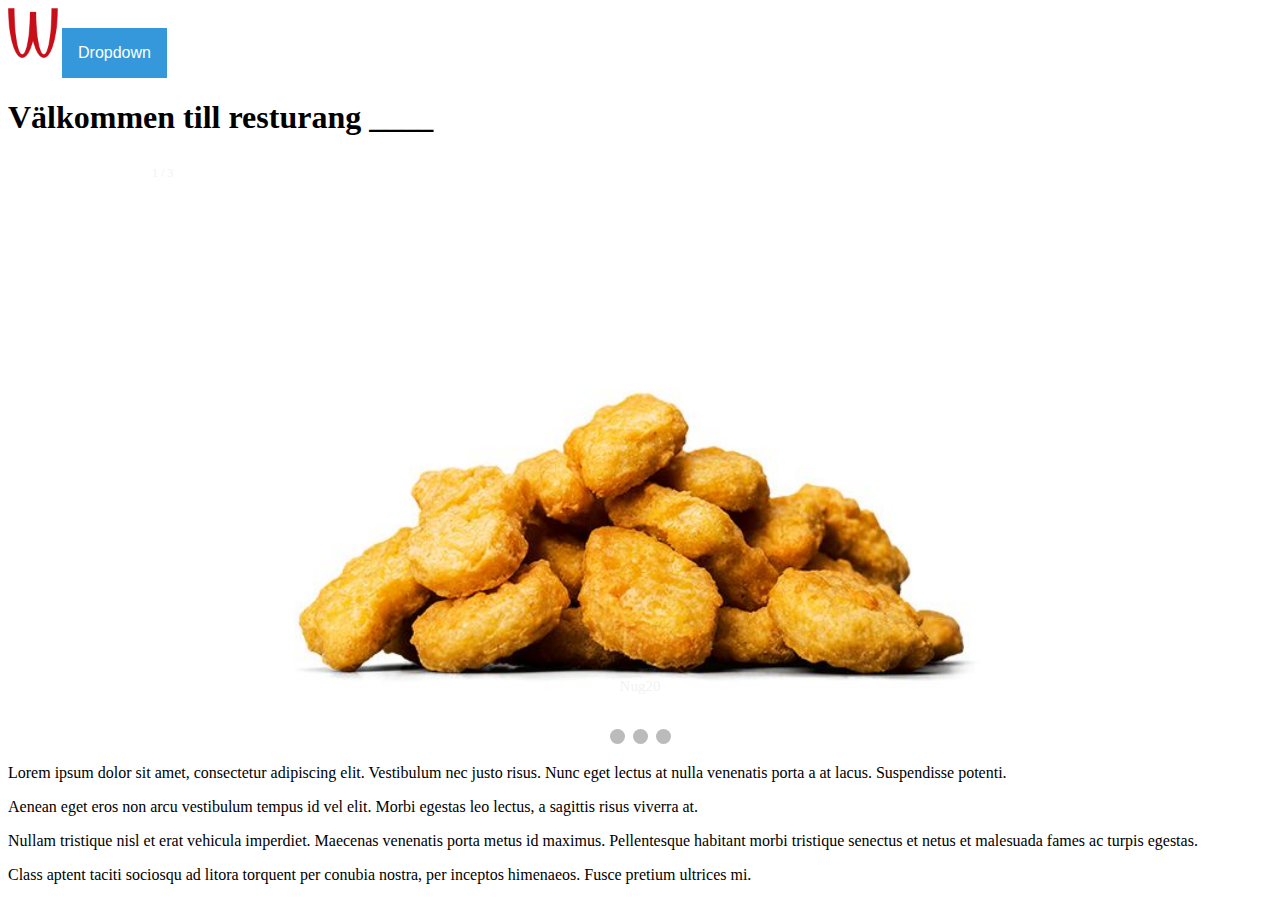
==== index.html @ b27fae53 "varierade fix" ====
<!DOCTYPE html> 
<html>
   <head> 
       <link rel="stylesheet" type="text/css" href="css/style.css">
       <link rel="stylesheet" type="text/css" href="css/grid.css">
        <meta charset=utf-8>
        <meta name=”viewport” content=”width-device width, initial-scale=1.0”>
     <!-- note to self, högerclicka på en av sidorna i VS för att öppna i browser, därefter inspektera, knappen för att visa i mobil ligger längst till vänster där-->
        <title>mainsida</title>
   </head>
   <body> 

     <div class="header">
      <img src="img/logga.png" class="logga"> 
      <div class="dropdown">
        <button onclick="myFunction()" class="dropbtn">Dropdown</button>
        <div id="maindropdown" class="dropdown-content">
          <div class="dropdown2">
            <button onclick="myFunction2()" class="dropbtn2">Dropdown</button>
            <div id="subdropdown" class="dropdown2-content">
              <a href="hamburgare.html">Hungrig?</a>
              <a href="drycker.html">Törstig</a>
              <a href="#contact">Contact</a>
            </div>
          </div>
          <a href="#about">About</a>
          <a href="#contact">Contact</a>
        </div>
      </div>        
        </ul>
        
     </div>
     <!-- Detta ovan är header, planen är att denna ska innehålla en hamburgarmeny och även loggan-->
        <h1> 
          Välkommen till resturang ____
        </h1>

<!-- Slideshow container -->
<div class="slideshow-container">

     <!-- Full-width images with number and caption text -->
     <div class="mySlides fade">
       <div class="numbertext">1 / 3</div>
       <a href="kyckling.html"> <img src="img/nug20.jpeg" style="width:100%"> </a>
       <div class="text">Nug20</div>
     </div>
   
     <div class="mySlides fade">
       <div class="numbertext">2 / 3</div>
       <a href="hamburgare.html"> <img src="img/burgmelsal.jpeg" style="width:100%"> </a>
       <div class="text">Burgmel</div>
     </div>
   
     <div class="mySlides fade">
       <div class="numbertext">3 / 3</div>
       <a href="tillbehör.html"> <img src="img/såsvitvit.jpeg" style="width:100%"> </a>
       <div class="text">Såsvitvit</div>
     </div>
   
     <!-- Next and previous buttons -->
     <a class="prev" onclick="plusSlides(-1)">&#10094;</a>
     <a class="next" onclick="plusSlides(1)">&#10095;</a>
   </div>
   <br>
   
   <!-- The dots/circles -->
   <div style="text-align:center">
     <span class="dot" onclick="currentSlide(1)"></span>
     <span class="dot" onclick="currentSlide(2)"></span>
     <span class="dot" onclick="currentSlide(3)"></span>
   </div>        <p> 
          Lorem ipsum dolor sit amet, consectetur adipiscing elit. Vestibulum nec justo risus. Nunc eget lectus at nulla venenatis porta a at lacus. Suspendisse potenti.
        </p><p>
          Aenean eget eros non arcu vestibulum tempus id vel elit. Morbi egestas leo lectus, a sagittis risus viverra at.
        </p><p>

          Nullam tristique nisl et erat vehicula imperdiet. Maecenas venenatis porta metus id maximus. Pellentesque habitant morbi tristique senectus et netus et malesuada fames ac turpis egestas.
        </p><p>
          Class aptent taciti sociosqu ad litora torquent per conubia nostra, per inceptos himenaeos. Fusce pretium ultrices mi.
        </p>
        <script src="js/script.js"> </script>
  </body> 
</html>
---- css/style.css ----
.dropbtn {
  background-color: #3498DB;
  color: white;
  padding: 16px;
  font-size: 16px;
  border: none;
  cursor: pointer;
}

.dropbtn:hover, .dropbtn:focus {
  background-color: #2980B9;
}

.dropdown {
  position: relative;
  display: inline-block;
}

.dropdown-content {
  display: none;
  position: absolute;
  background-color: #f1f1f1;
  min-width: 160px;
  overflow: auto;
  box-shadow: 0px 8px 16px 0px rgba(0,0,0,0.2);
  z-index: 1;
}

.dropdown-content a {
  color: black;
  padding: 12px 16px;
  text-decoration: none;
  display: block;
}

.dropdown a:hover {background-color: #ddd;}

.show {display: block;}


.dropbtn2 {
  background-color: #3498DB;
  color: white;
  padding: 16px;
  font-size: 16px;
  border: none;
  cursor: pointer;
}

.dropbtn2:hover, .dropbtn:focus {
  background-color: #2980B9;
}

.dropdown2 {
  position: relative;
  display: inline-block;
}

.dropdown2-content {
  display: none;
  position: absolute;
  background-color: #f1f1f1;
  min-width: 160px;
  overflow: auto;
  box-shadow: 0px 8px 16px 0px rgba(0,0,0,0.2);
  z-index: 2;
}

.dropdown2-content a {
  color: black;
  padding: 12px 16px;
  text-decoration: none;
  display: block;
}

.dropdown2 a:hover {background-color: #ddd;}

.logga{
    width: 50px;
    height: 50px;
  }


.header{
    color: blue;
}

* {box-sizing:border-box}

/* Slideshow container */
.slideshow-container {
  max-width: 1000px;
  position: relative;
  margin: auto;
}

/* Hide the images by default */
.mySlides {
  display: none;
}

/* Next & previous buttons */
.prev, .next {
  cursor: pointer;
  position: absolute;
  top: 50%;
  width: auto;
  margin-top: -22px;
  padding: 16px;
  color: white;
  font-weight: bold;
  font-size: 18px;
  transition: 0.6s ease;
  border-radius: 0 3px 3px 0;
  user-select: none;
}

/* Position the "next button" to the right */
.next {
  right: 0;
  border-radius: 3px 0 0 3px;
}

/* On hover, add a black background color with a little bit see-through */
.prev:hover, .next:hover {
  background-color: rgba(0,0,0,0.8);
}

/* Caption text */
.text {
  color: #f2f2f2;
  font-size: 15px;
  padding: 8px 12px;
  position: absolute;
  bottom: 8px;
  width: 100%;
  text-align: center;
}

/* Number text (1/3 etc) */
.numbertext {
  color: #f2f2f2;
  font-size: 12px;
  padding: 8px 12px;
  position: absolute;
  top: 0;
}

/* The dots/bullets/indicators */
.dot {
  cursor: pointer;
  height: 15px;
  width: 15px;
  margin: 0 2px;
  background-color: #bbb;
  border-radius: 50%;
  display: inline-block;
  transition: background-color 0.6s ease;
}

.active, .dot:hover {
  background-color: #717171;
}

/* Fading animation */
.fade {
  animation-name: fade;
  animation-duration: 1.5s;
}

@keyframes fade {
  from {opacity: .4}
  to {opacity: 1}
}


.container{
  display: grid;
  grid-template-columns: 1fr 1fr;
grid-gap: 15px;
margin: 10%;
}
.mat img{
width: 100%;
margin-bottom: 30%;

}
.mat{
  overflow: hidden;
  position: relative;
  border-radius: 12px;
}
.mat h2{
  position: absolute;
  vertical-align: middle;
  line-height: 215%;
  background-color: black;
  bottom: 0%;
  width:100%;
  margin-bottom: 0;
  text-align: center;
  -webkit-transition:0.3s;
  height: 50px;
font-family: 'Bebas Neue', cursive;
  color:white;
  text-decoration: none;

}

.mat h2:hover{
  height:30%;
  -webkit-transition:0.3s;
  transition-timing-function: ease;

}

.karta{
  
}
---- css/grid.css ----
.bildgrid {
    display: grid;
    grid-template: repeat(insert number,insert number)repeat(insert number, insert number);
    grid-gap:"3px"
}
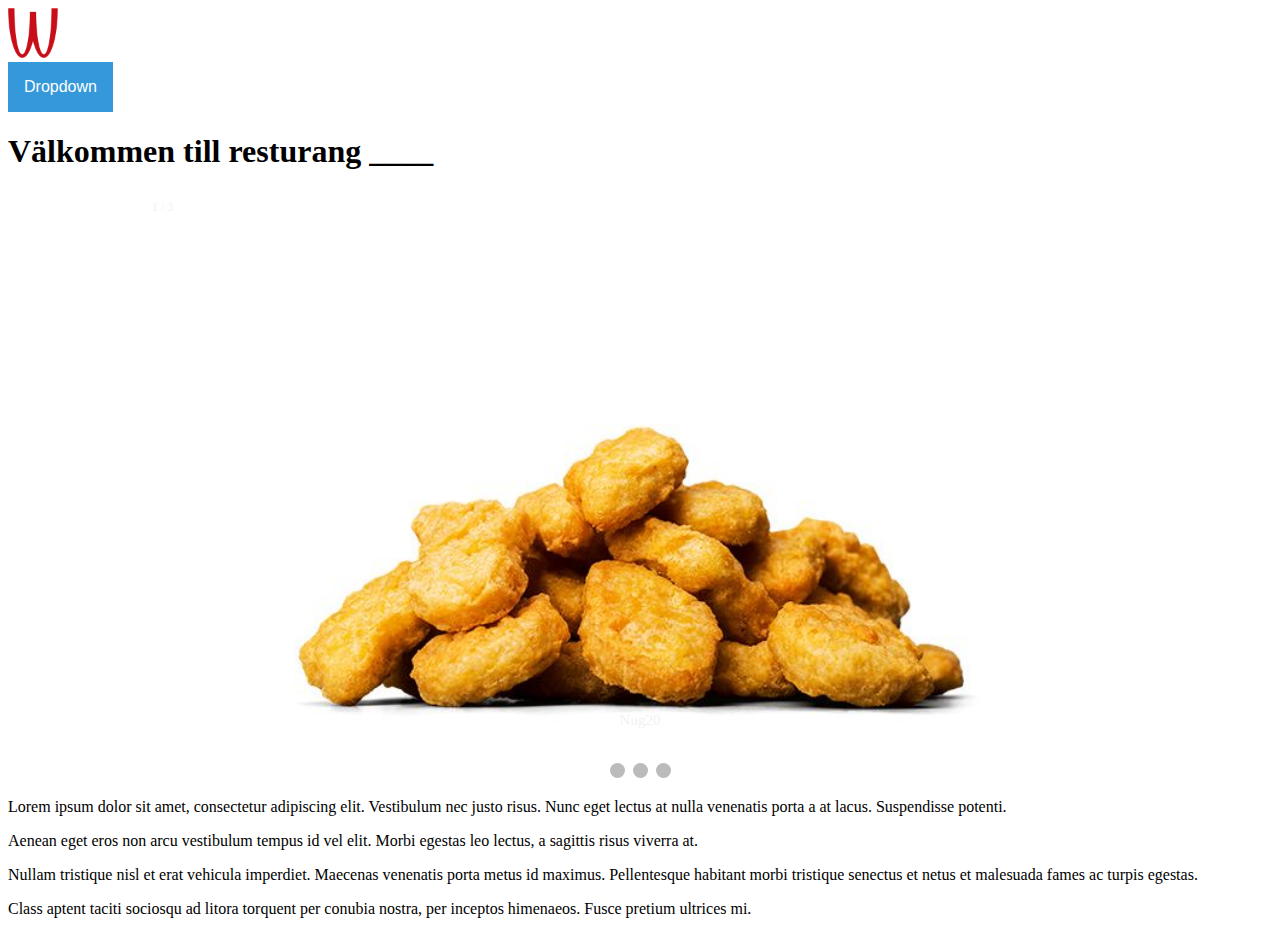
==== commit cf0ada4e: "Tillägg av dropdown" ====
--- a/index.html
+++ b/index.html
@@ -12,20 +12,26 @@
 
      <div class="header">
       <img src="img/logga.png" class="logga"> 
+      <br>
       <div class="dropdown">
         <button onclick="myFunction()" class="dropbtn">Dropdown</button>
         <div id="maindropdown" class="dropdown-content">
-          <div class="dropdown2">
-            <button onclick="myFunction2()" class="dropbtn2">Dropdown</button>
-            <div id="subdropdown" class="dropdown2-content">
-              <a href="hamburgare.html">Hungrig?</a>
-              <a href="drycker.html">Törstig</a>
-              <a href="#contact">Contact</a>
-            </div>
+           <a href="hamburgare.html">Hungrig?</a>
+           <a href="drycker.html">Törstig?</a>
+           <a href="kyckling.html">Kyckling?</a>
+           <a href="vegetariskt.html">Vegitarian?</a>
+           <a href="desserter.html">Något sött?</a>
+           <a href="tillbehör.html">Tillbehör?</a>
+           <a href="hitta.html">Hitta hit</a>
+           <a href="kontakt.html">Kontakt</a>
+
           </div>
-          <a href="#about">About</a>
-          <a href="#contact">Contact</a>
+ 
+          
+          
         </div>
+
+
       </div>        
         </ul>
         
--- a/css/style.css
+++ b/css/style.css
@@ -38,42 +38,6 @@
 .show {display: block;}
 
 
-.dropbtn2 {
-  background-color: #3498DB;
-  color: white;
-  padding: 16px;
-  font-size: 16px;
-  border: none;
-  cursor: pointer;
-}
-
-.dropbtn2:hover, .dropbtn:focus {
-  background-color: #2980B9;
-}
-
-.dropdown2 {
-  position: relative;
-  display: inline-block;
-}
-
-.dropdown2-content {
-  display: none;
-  position: absolute;
-  background-color: #f1f1f1;
-  min-width: 160px;
-  overflow: auto;
-  box-shadow: 0px 8px 16px 0px rgba(0,0,0,0.2);
-  z-index: 2;
-}
-
-.dropdown2-content a {
-  color: black;
-  padding: 12px 16px;
-  text-decoration: none;
-  display: block;
-}
-
-.dropdown2 a:hover {background-color: #ddd;}
 
 .logga{
     width: 50px;
@@ -215,5 +179,22 @@
 }
 
 .karta{
+  vertical-align: middle;
+
+}
+
+.stortext{
+  font-size: 20px;
+  color: #c80e18;;
+  font-family: 'Merriweather Sans', sans-serif;
   
-}+}
+
+.litentext{
+  font-size:12px;
+  color: #c80e18;
+  font-family: 'Poppins', sans-serif;
+
+
+}
+
--- a/css/grid.css
+++ b/css/grid.css
@@ -1,5 +1,20 @@
 .bildgrid {
     display: grid;
-    grid-template: repeat(insert number,insert number)repeat(insert number, insert number);
+    grid-template: repeat(insert number,insert number)/ repeat(insert number, insert number);
     grid-gap:"3px"
 }
+.grid_karta {
+    display: grid;
+    grid-template: 1fr auto 1fr/ repeat(3 450px);
+}
+
+.karta{
+    grid-row: 2/3;
+    grid-column: 2/3;
+}
+
+.top{
+    grid-row: 1/2;
+    grid-column: 2/3;
+    justify-self: center;
+}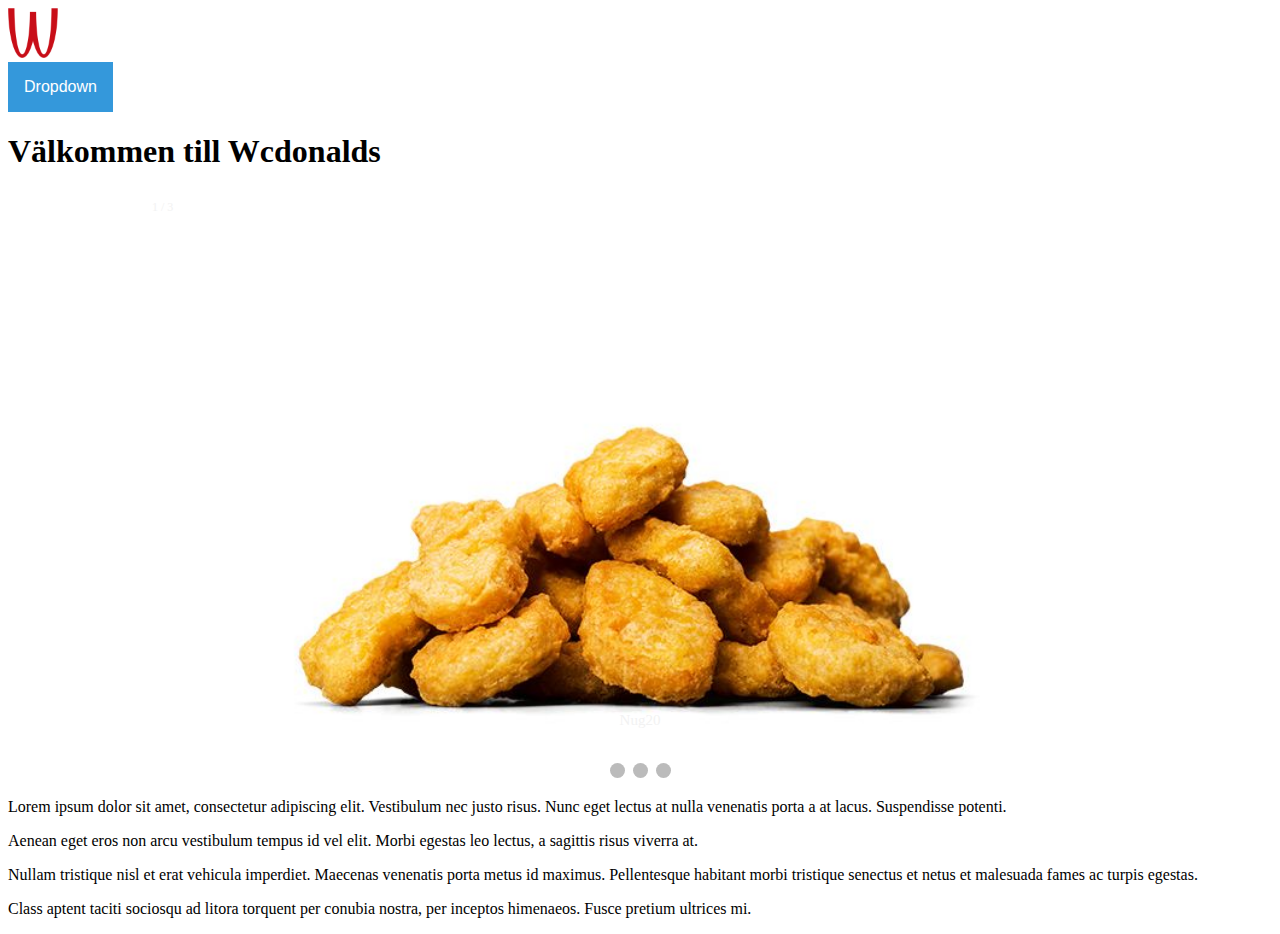
==== commit 3b4eb36c: "lösningar" ====
--- a/index.html
+++ b/index.html
@@ -1,17 +1,17 @@
 <!DOCTYPE html> 
-<html>
+<html lang="en">
    <head> 
        <link rel="stylesheet" type="text/css" href="css/style.css">
        <link rel="stylesheet" type="text/css" href="css/grid.css">
         <meta charset=utf-8>
-        <meta name=”viewport” content=”width-device width, initial-scale=1.0”>
+        <meta name="viewport" content="width-device width, initial-scale=1.0">
      <!-- note to self, högerclicka på en av sidorna i VS för att öppna i browser, därefter inspektera, knappen för att visa i mobil ligger längst till vänster där-->
         <title>mainsida</title>
    </head>
    <body> 
 
      <div class="header">
-      <img src="img/logga.png" class="logga"> 
+      <a href="index.html" > <img src="img/logga.png" class="logga" alt="länk till mainsida"> </a>
       <br>
       <div class="dropdown">
         <button onclick="myFunction()" class="dropbtn">Dropdown</button>
@@ -26,19 +26,11 @@
            <a href="kontakt.html">Kontakt</a>
 
           </div>
- 
-          
-          
         </div>
-
-
       </div>        
-        </ul>
-        
-     </div>
      <!-- Detta ovan är header, planen är att denna ska innehålla en hamburgarmeny och även loggan-->
         <h1> 
-          Välkommen till resturang ____
+          Välkommen till Wcdonalds
         </h1>
 
 <!-- Slideshow container -->
@@ -47,19 +39,19 @@
      <!-- Full-width images with number and caption text -->
      <div class="mySlides fade">
        <div class="numbertext">1 / 3</div>
-       <a href="kyckling.html"> <img src="img/nug20.jpeg" style="width:100%"> </a>
+       <a href="kyckling.html"> <img src="img/nug20.jpeg" style="width:100%" alt="nug20"> </a>
        <div class="text">Nug20</div>
      </div>
    
      <div class="mySlides fade">
        <div class="numbertext">2 / 3</div>
-       <a href="hamburgare.html"> <img src="img/burgmelsal.jpeg" style="width:100%"> </a>
+       <a href="hamburgare.html"> <img src="img/burgmelsal.jpeg" style="width:100%" alt="burgmelsal"> </a>
        <div class="text">Burgmel</div>
      </div>
    
      <div class="mySlides fade">
        <div class="numbertext">3 / 3</div>
-       <a href="tillbehör.html"> <img src="img/såsvitvit.jpeg" style="width:100%"> </a>
+       <a href="tillbehör.html"> <img src="img/såsvitvit.jpeg" style="width:100%" alt="såsvitvit"> </a>
        <div class="text">Såsvitvit</div>
      </div>
    
